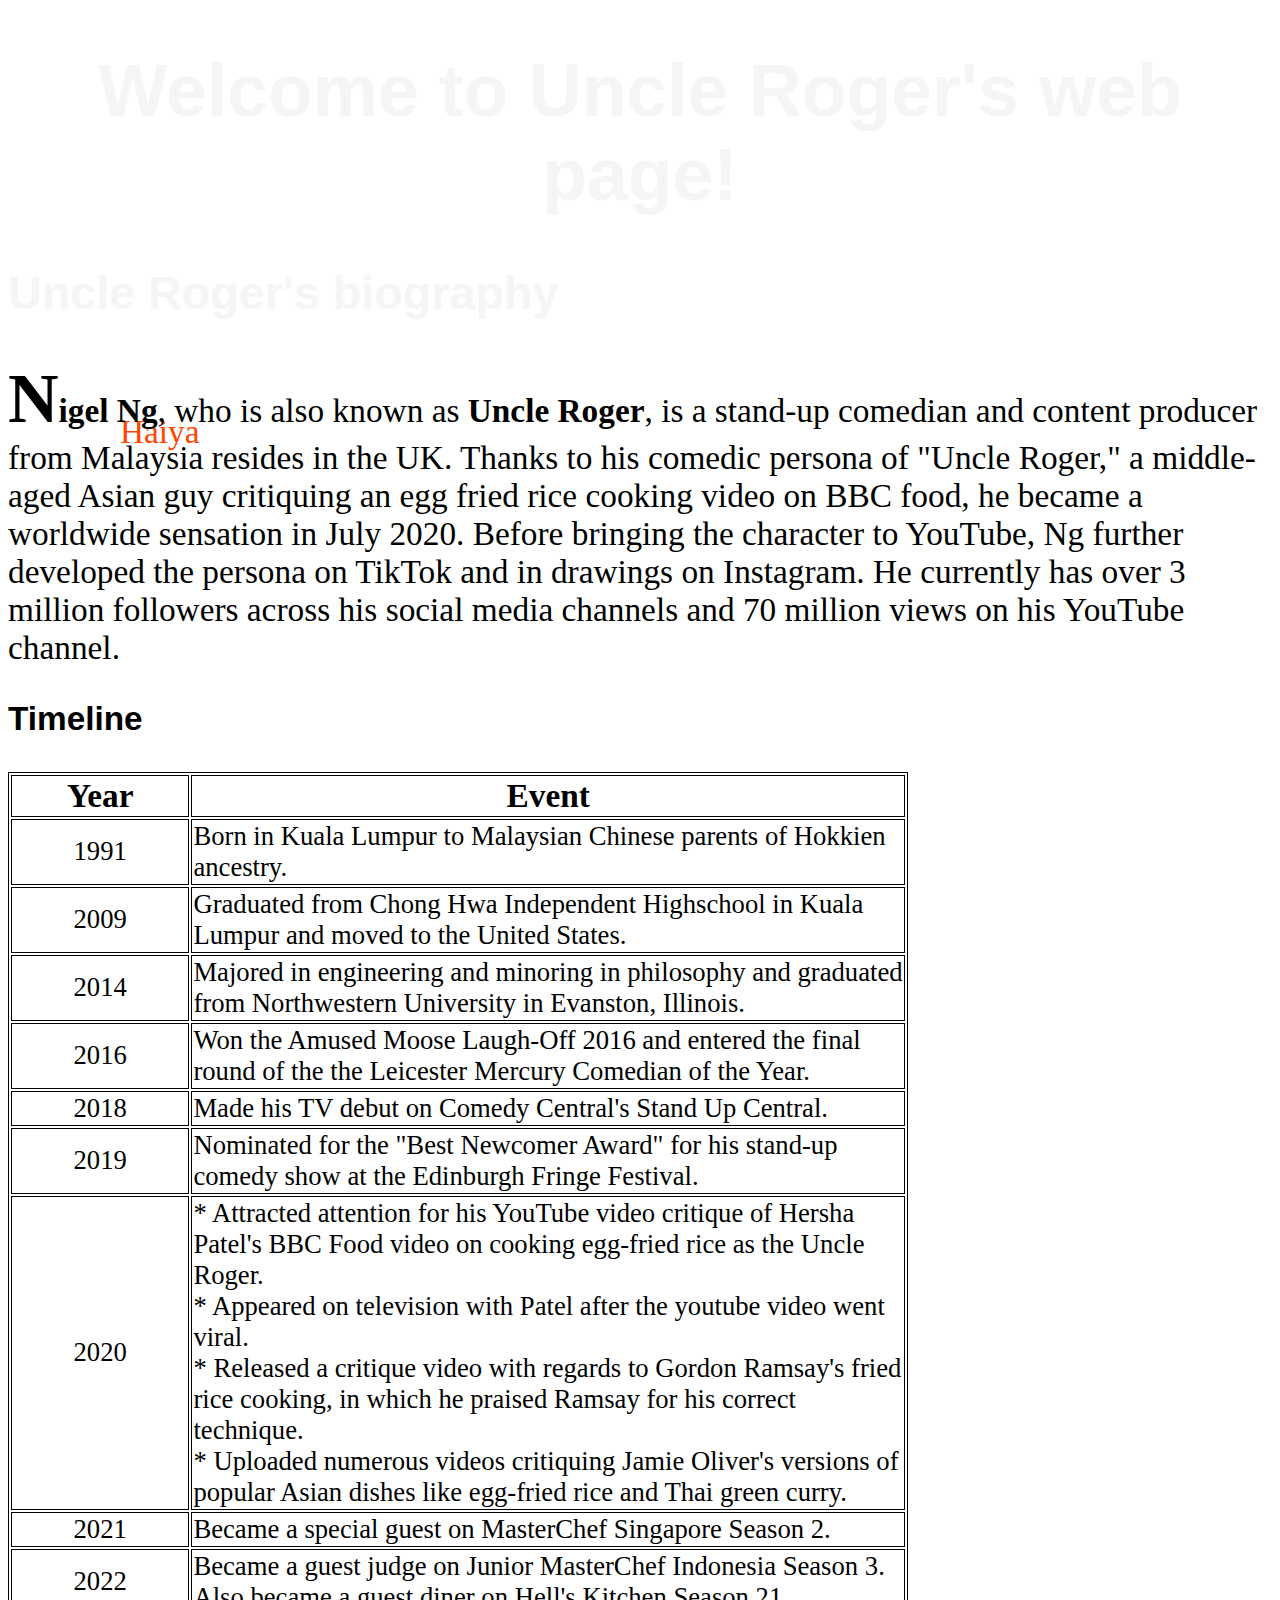
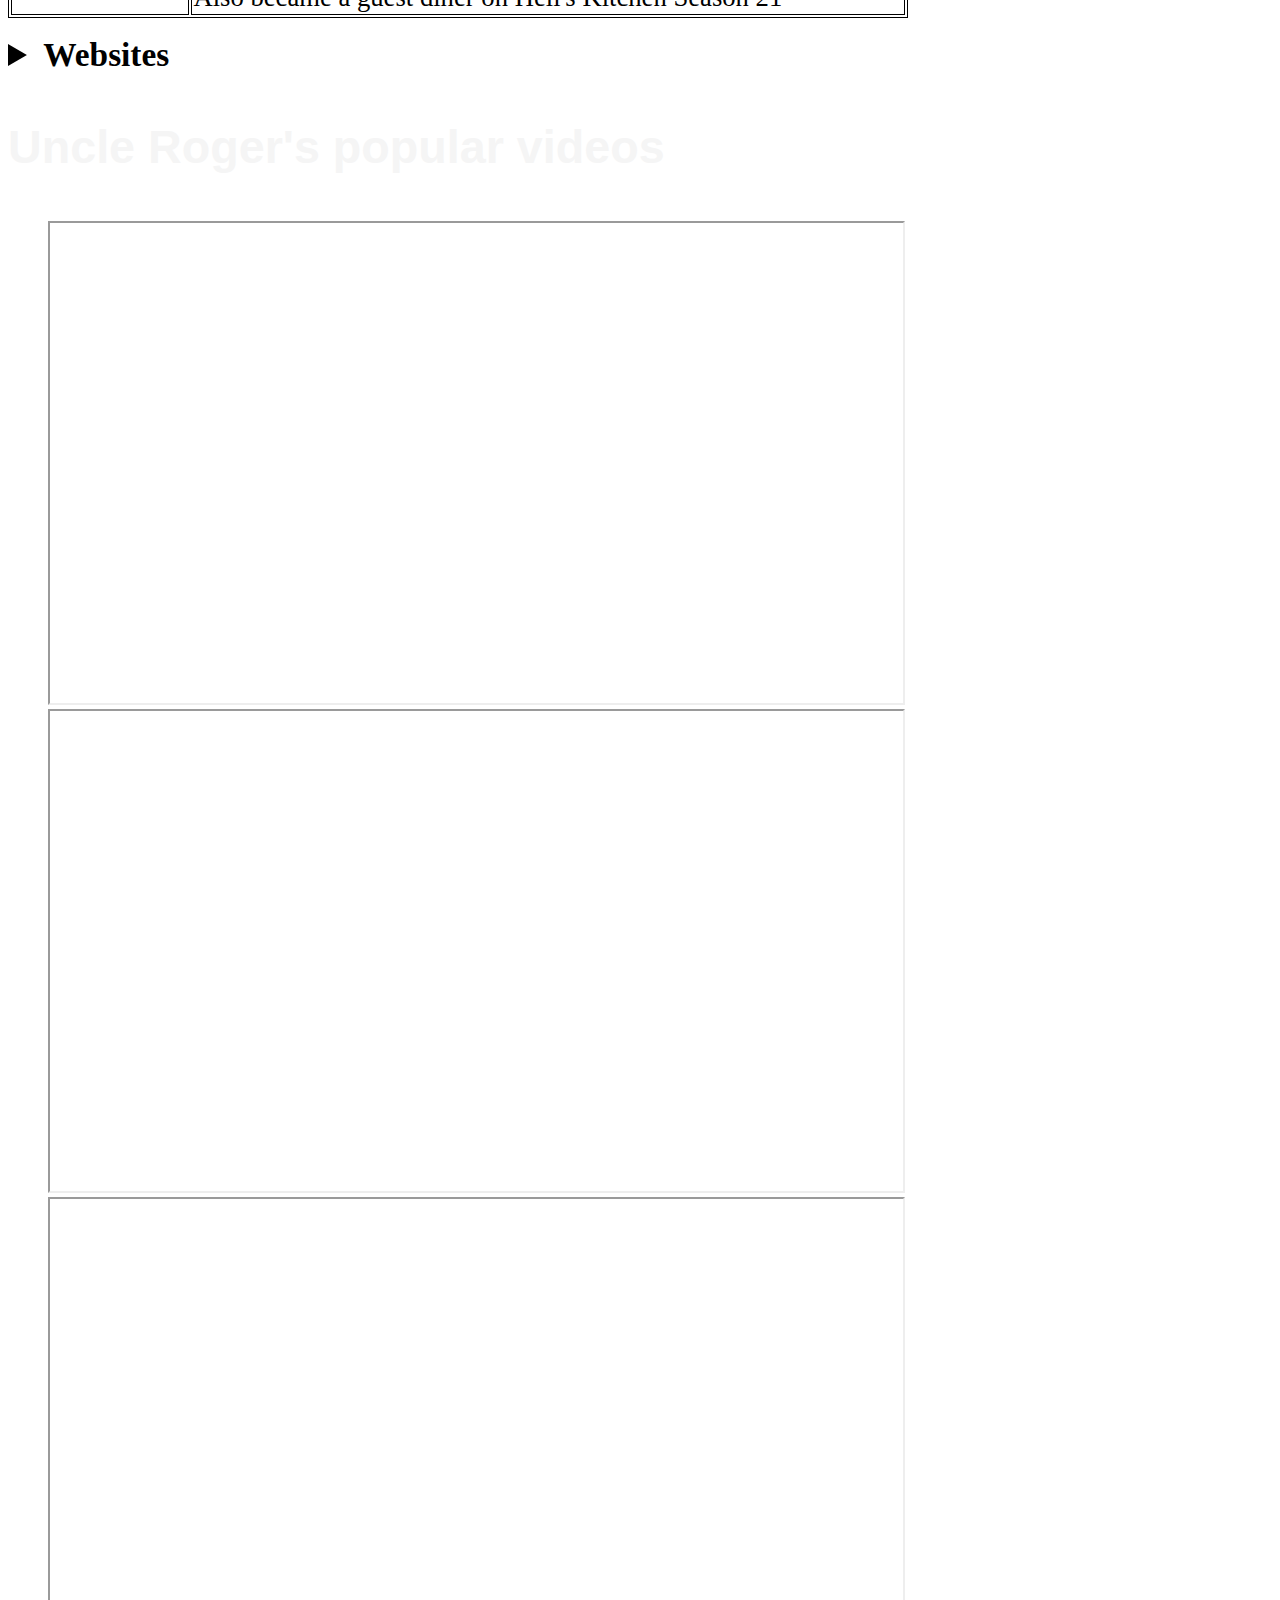
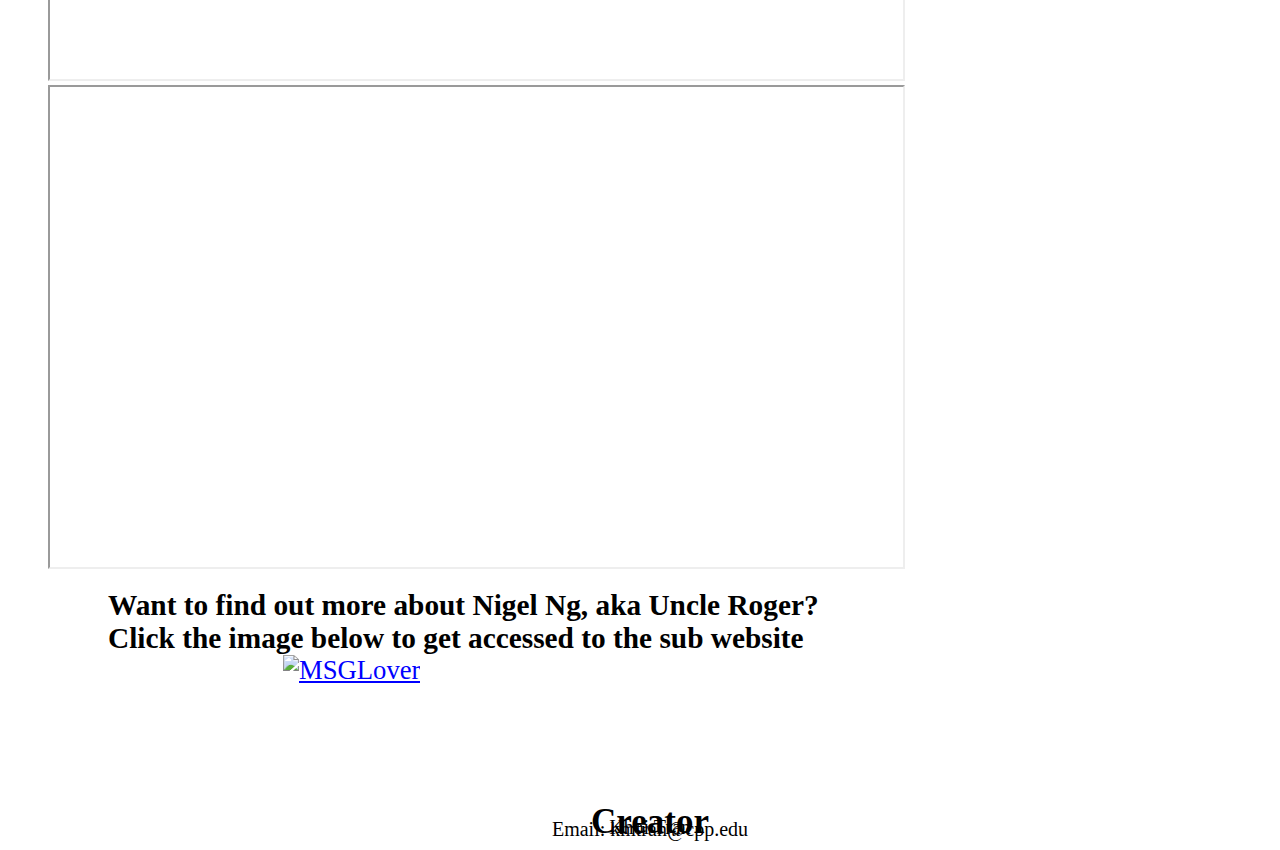
==== index.html @ 3e972765 "First Commit" ====
<!-- Khoi Tran -->
<!-- CS2250 -->
<!-- Instructor Ethan Uong -->
<!-- HW2-Personal Website -->

<!DOCTYPE html>
<html lang = "en">
    <head>
        <title>Uncle Roger's webpage</title>
        <meta charset="UTF-8">
        <meta name="author" content = "Khoi Tran">
        <link rel = "icon" type = "image/x-icon" href ="resources/UncleRogerWithMSGnoBG.png">
        <link rel = "stylesheet" type="text/css" href = "./style.css">

        <style>
            body {
                background-image: url(resources/background1.png)
            }

        </style>

    </head>

    <body>
        <section>
            <h1 id = "white" style = "font-family: 'Segoe UI', Tahoma, Geneva, Verdana, sans-serif;
            font-size: 55pt;text-align: center;"> Welcome to Uncle Roger's web page!</h1>
            <h2 id = "white">Uncle Roger's biography</h2>
            
            <p class="txtBehind">Haiya</p>
            <p><span><span>N</span>igel Ng</span>, who is also known as <span>Uncle Roger</span>, 
            is a stand-up comedian and content producer from Malaysia resides in the UK. 
            Thanks to his comedic persona of "Uncle Roger," a middle-aged Asian guy critiquing an egg fried rice cooking video on BBC food, 
            he became a worldwide sensation in July 2020. Before bringing the character to YouTube, 
            Ng further developed the persona on TikTok and in drawings on Instagram. 
            He currently has over 3 million followers across his social media channels 
            and 70 million views on his YouTube channel.</p>
            
            <h3 style = "font-size: 25pt;">Timeline</h3>
            <section>
            <table>
                <tr>
                    <th>Year</th>
                    <th>Event</th>
                </tr>
                <tr>
                    <td>1991</td>
                    <td>Born in Kuala Lumpur to Malaysian Chinese parents of Hokkien ancestry.</td>
                </tr>
                <tr>
                    <td>2009</td>
                    <td>Graduated from Chong Hwa Independent Highschool in Kuala Lumpur and moved to the United States.</td>
                </tr>
                <tr>
                    <td>2014</td>
                    <td>Majored in engineering and minoring in philosophy and graduated from Northwestern University in Evanston, Illinois.</td>
                </tr>
                <tr>
                    <td>2016</td>
                    <td>Won the Amused Moose Laugh-Off 2016 and entered the final round of the the Leicester Mercury Comedian of the Year.</td>
                </tr>
                <tr>
                    <td>2018</td>
                    <td>Made his TV debut on Comedy Central's Stand Up Central.</td>
                </tr>
                <tr>
                    <td>2019</td>
                    <td>Nominated for the "Best Newcomer Award" for his stand-up comedy show at the Edinburgh Fringe Festival.</td>
                </tr>
                <tr>
                    <td>2020</td>
                    <td>* Attracted attention for his YouTube video critique of Hersha Patel's BBC Food video on cooking egg-fried rice as the Uncle Roger.<br>
                        * Appeared on television with Patel after the youtube video went viral.<br>
                        * Released a critique video with regards to Gordon Ramsay's fried rice cooking, in which he praised Ramsay for his correct technique.<br>
                        * Uploaded numerous videos critiquing Jamie Oliver's versions of popular Asian dishes like egg-fried rice and Thai green curry.
                    </td>
                </tr>
                <tr>
                    <td>2021</td>
                    <td>Became a special guest on MasterChef Singapore Season 2.</td>
                </tr>
                <tr>
                    <td>2022</td>
                    <td>Became a guest judge on Junior MasterChef Indonesia Season 3.
                        Also became a guest diner on Hell's Kitchen Season 21
                    </td>
                </tr>
            </table>
            </div>
            <br>

            <details>
                <summary>Websites</summary>
                
                <nav>
                <a href = "https://www.nigelngcomedy.com/" target="_blank">Personal Website</a> | 
                <a href = "https://www.youtube.com/@mrnigelng" target="_blank">Youtube</a> | 
                <a href = "https://www.instagram.com/mrnigelng" target="_blank">Instagram</a> | 
                <a href = "https://www.tiktok.com/@mrnigelng?lang=en" target="_blank">Tiktok</a>
                </nav>
                
            </details>

        </section>

        <section>
         <h3 id = "white">Uncle Roger's popular videos</h3>
         <ul>
            <li>
                <iframe width="853" height="480"
                src="https://www.youtube.com/embed/53me-ICi_f8">
                </iframe>
            </li>
            <li>
                <iframe width="853" height="480"
                src="https://www.youtube.com/embed/FrUfwpaNNIM">
                </iframe>
            </li>
            <li>
                <iframe width="853" height="480"
                src="https://www.youtube.com/embed/4lKl7ZxIJlg">
                </iframe>
            </li>
            <li>
                <iframe width="853" height="480"
                src="https://www.youtube.com/embed/U5zLvsJZAwA">
                </iframe>
            </li>
         </ul>
         
        </section>

        <div>Want to find out more about Nigel Ng, aka Uncle Roger?<br>
        Click the image below to get accessed to the sub website</div>

        <a href="catchPhrases.html">
        <img src="resources/UncleRogerWithMSGnoBG.png" alt = "MSGLover" width = "400" height = "400" class = "moveimage">
        </a>
        
        <p id = "hidden" >Khoi was here!</p>

        <footer>
            <p><span>Creator</span><br>Khoi Tran<br>Email: kmtran@cpp.edu</p>
        </footer>
    </body>

</html>
---- style.css ----
/*  Khoi Tran
    CS2250
    Instructor Ethan Uong
    HW2-Personal Website  */
    
/* -----------------Shared Styles-----------------*/
body {  /* Requirement-2.A */
    background-repeat: no-repeat;  /* Requirement-2.4 */
    background-attachment: fixed;  /* Requirement-2.4 */
    background-size: 100% 100%;    /* Requirement-2.4 */
}

footer {   /* Requirement-2.A */
    padding: 10px 10px 0px 10px;  /* Requirement-2.6 */
    bottom: 0;                    /* Requirement-2.6 */
    width: 100%;                  /* Requirement-2.10 */
    text-align: center;
    line-height: 1.5px;
}

footer > p {  /* Requirement-2.F */
    font-size: 20px;  /* Requirement-2.9 */
}

footer span {  /* Requirement-2.F */
    font-size: 35px;  /* Requirement-2.9 */
    font-weight: bold;
}

#white { /* Requirement-2.D */
    color: whitesmoke;   /* Requirement-2.3 */
}

a {
    font-size: 20pt;  /* Requirement-2.9 */
}

a:link {
    color: blue;    /* Requirement-2.3 */
}

a:hover {
    color: red;     /* Requirement-2.3 */
}

a:visited {
    color: purple;  /* Requirement-2.3 */
}

a:active {
    color: cyan;    /* Requirement-2.3 */
}

#hidden {
    visibility: hidden;  /* Requirement-2.16 */
}

/* -----------------Main pages Unique Styles-----------------*/
h2, h3 {
    font-family: 'Trebuchet MS', 'Lucida Sans Unicode', 'Lucida Grande', 'Lucida Sans', Arial, sans-serif;
    font-size: 35pt;
}

/* Note: Zooming the first character of the first word */
span > span {
    float: none;         /* Requirement-2.11 */
    font-weight: bolder;
    font-size: 70px;
}

p {
    font-size: 25pt;
}

p > span {  /* Requirement-2.F */
    font-weight: bold;  /* Requirement-2.3 */
}

table,td,th {  /* Requirement-2.B */
    width: 900px;
    border: 1px solid black;  /* Requirement-2.5 */
}

table tr:first-child {
    font-size: 25pt;  /* Requirement-2.1 */
}

table tr {  /* Requirement-2.F */
    font-size: 20pt; /* Requirement-2.2 */
    height: 20px;
}

table td:first-child {   /* Requirement-2.E */
    text-align: center;  /* Requirement-2.2 */
    width :20%;          /* Requirement-2.7 */
}

details {  /* Requirement-2.G */
    float: none;
}

details summary {  /* Requirement-2.H */
    font-size: 25pt;
    font-weight: bold;
}

ul {
    list-style-type: none;  /* Requirement-2.8 */
}

div {
    font-size: 22pt;     /* Requirement-2.1 */
    margin-left: 100px;  /* Requirement-2.6 */
    font-weight: bold;   /* Requirement-2.1 */
    font-family: 'Times New Roman', Times, serif;  /* Requirement-2.1 */
}

.moveimage {  /* Requirement-2.C */
    margin-left: 275px;  /* Requirement-2.6 */
}

/* -----------------Sub Pages Unique Styles-----------------*/
section.subPage {  /* Requirement-2.C */
    text-align: center;
}

section.subPage > h1 {  /* Requirement-2.F */ 
    font-family: 'Segoe UI', Tahoma, Geneva, Verdana, sans-serif;
    font-size: 50pt;
    text-align: center;
}

section.subPage > h2 {  /* Requirement-2.F */
    color: white;
    font-family:'Lucida Sans', 'Lucida Sans Regular', 'Lucida Grande', 'Lucida Sans Unicode', Geneva, Verdana, sans-serif;
    font-size: 50pt;
    text-align: center;
}

section.subPage > h4 {  /* Requirement-2.F */
    color: white;
    font-family:'Lucida Sans', 'Lucida Sans Regular', 'Lucida Grande', 'Lucida Sans Unicode', Geneva, Verdana, sans-serif;
    font-size: 35pt;
    text-align: center;
}

section.subPage > p {  /* Requirement-2.F */
    font-family:'Lucida Sans', 'Lucida Sans Regular', 'Lucida Grande', 'Lucida Sans Unicode', Geneva, Verdana, sans-serif;
    font-size: 28pt;
    text-align: center;
}

section.subPage > div {  /* Requirement-2.F */
    position: relative;
    margin-left: auto;
    margin-right: auto;
    width: 700px;
    height: 400px;
    background-color: white;
    overflow-y: auto;  /* Requirement-2.14 */
}

figure > h3 {  /* Requirement-2.F */
    color: white;
    font-family:Verdana, Geneva, Tahoma, sans-serif, Times, serif;
    font-weight: bold;
    font-size: 45pt;
}

.centerImage {  /* Requirement-2.C */
    display: block;
    margin-left: auto;   /* Requirement-2.6 */
    margin-right: auto;  /* Requirement-2.6 */
    width: auto;         /* Requirement-2.7 */
}

/* Note: the center class is made to make images always stay in the middle */
.centerVid {  /* Requirement-2.C */
    display: block;      /* Requirement-2.12 */
    margin-left: auto;   /* Requirement-2.6 */
    margin-right: auto;  /* Requirement-2.6 */
}

.left {  /* Requirement-2.C */
    margin-left: 20%;  /* Requirement-2.10 */
    float: left;
  }
  
.right {  /* Requirement-2.C */
    float: left;
}
  
.middle {  /* Requirement-2.C */
    float: left;
}

.clear {  /* Requirement-2.C */
    clear: left;  /* Requirement-2.13 */
}

p.txtBehind {  /* Requirement-2.C */
    position: absolute;  /* Requirement-2.15 */
    left: 120px;
    top: 380px;
    z-index: -1;  /* Requirement-2.17 */
    color: orangered;
}
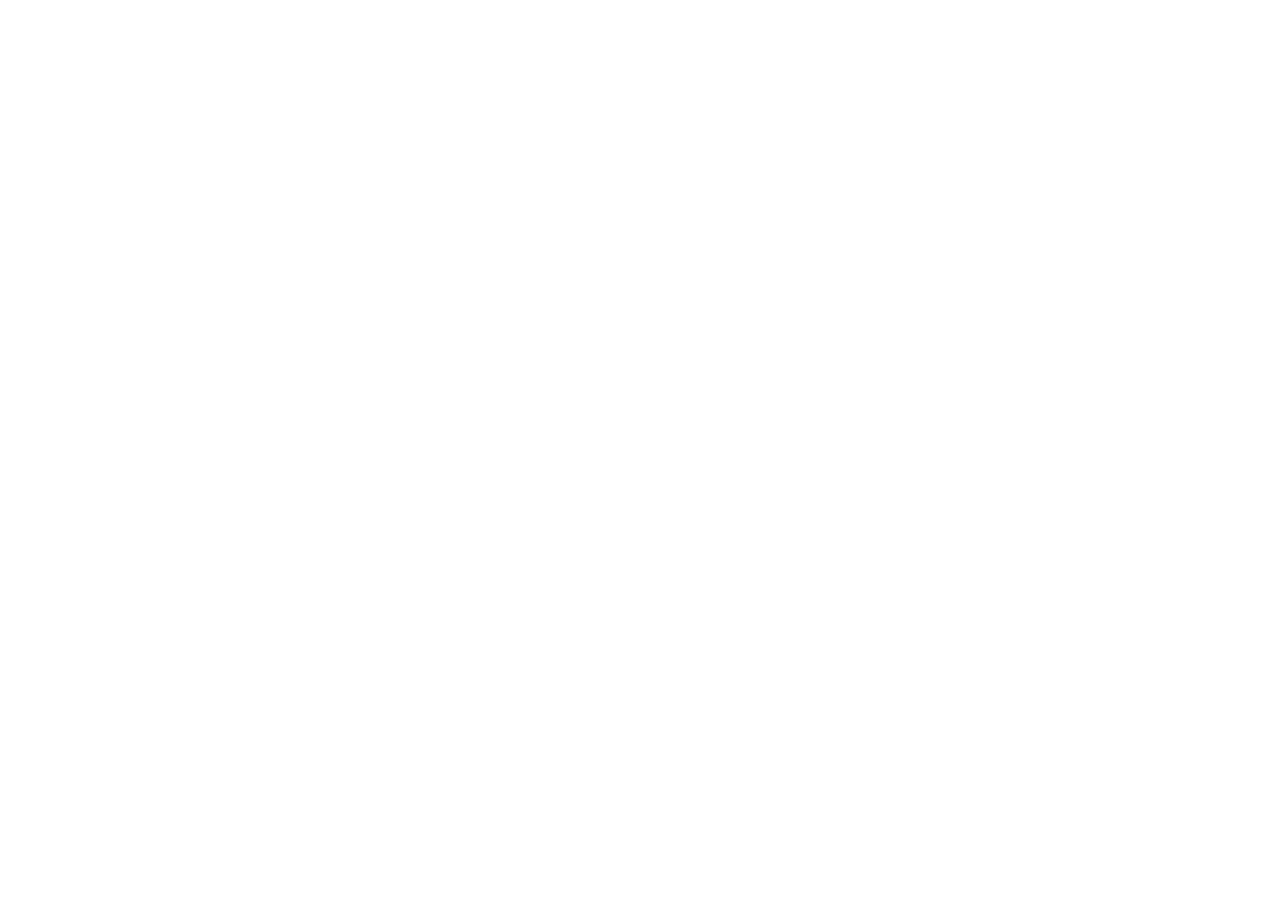
==== commit 35ca57e1: "Updates" ====
--- a/index.html
+++ b/index.html
@@ -1,147 +1 @@
-<!-- Khoi Tran -->
-<!-- CS2250 -->
-<!-- Instructor Ethan Uong -->
-<!-- HW2-Personal Website -->
-
-<!DOCTYPE html>
-<html lang = "en">
-    <head>
-        <title>Uncle Roger's webpage</title>
-        <meta charset="UTF-8">
-        <meta name="author" content = "Khoi Tran">
-        <link rel = "icon" type = "image/x-icon" href ="resources/UncleRogerWithMSGnoBG.png">
-        <link rel = "stylesheet" type="text/css" href = "./style.css">
-
-        <style>
-            body {
-                background-image: url(resources/background1.png)
-            }
-
-        </style>
-
-    </head>
-
-    <body>
-        <section>
-            <h1 id = "white" style = "font-family: 'Segoe UI', Tahoma, Geneva, Verdana, sans-serif;
-            font-size: 55pt;text-align: center;"> Welcome to Uncle Roger's web page!</h1>
-            <h2 id = "white">Uncle Roger's biography</h2>
-            
-            <p class="txtBehind">Haiya</p>
-            <p><span><span>N</span>igel Ng</span>, who is also known as <span>Uncle Roger</span>, 
-            is a stand-up comedian and content producer from Malaysia resides in the UK. 
-            Thanks to his comedic persona of "Uncle Roger," a middle-aged Asian guy critiquing an egg fried rice cooking video on BBC food, 
-            he became a worldwide sensation in July 2020. Before bringing the character to YouTube, 
-            Ng further developed the persona on TikTok and in drawings on Instagram. 
-            He currently has over 3 million followers across his social media channels 
-            and 70 million views on his YouTube channel.</p>
-            
-            <h3 style = "font-size: 25pt;">Timeline</h3>
-            <section>
-            <table>
-                <tr>
-                    <th>Year</th>
-                    <th>Event</th>
-                </tr>
-                <tr>
-                    <td>1991</td>
-                    <td>Born in Kuala Lumpur to Malaysian Chinese parents of Hokkien ancestry.</td>
-                </tr>
-                <tr>
-                    <td>2009</td>
-                    <td>Graduated from Chong Hwa Independent Highschool in Kuala Lumpur and moved to the United States.</td>
-                </tr>
-                <tr>
-                    <td>2014</td>
-                    <td>Majored in engineering and minoring in philosophy and graduated from Northwestern University in Evanston, Illinois.</td>
-                </tr>
-                <tr>
-                    <td>2016</td>
-                    <td>Won the Amused Moose Laugh-Off 2016 and entered the final round of the the Leicester Mercury Comedian of the Year.</td>
-                </tr>
-                <tr>
-                    <td>2018</td>
-                    <td>Made his TV debut on Comedy Central's Stand Up Central.</td>
-                </tr>
-                <tr>
-                    <td>2019</td>
-                    <td>Nominated for the "Best Newcomer Award" for his stand-up comedy show at the Edinburgh Fringe Festival.</td>
-                </tr>
-                <tr>
-                    <td>2020</td>
-                    <td>* Attracted attention for his YouTube video critique of Hersha Patel's BBC Food video on cooking egg-fried rice as the Uncle Roger.<br>
-                        * Appeared on television with Patel after the youtube video went viral.<br>
-                        * Released a critique video with regards to Gordon Ramsay's fried rice cooking, in which he praised Ramsay for his correct technique.<br>
-                        * Uploaded numerous videos critiquing Jamie Oliver's versions of popular Asian dishes like egg-fried rice and Thai green curry.
-                    </td>
-                </tr>
-                <tr>
-                    <td>2021</td>
-                    <td>Became a special guest on MasterChef Singapore Season 2.</td>
-                </tr>
-                <tr>
-                    <td>2022</td>
-                    <td>Became a guest judge on Junior MasterChef Indonesia Season 3.
-                        Also became a guest diner on Hell's Kitchen Season 21
-                    </td>
-                </tr>
-            </table>
-            </div>
-            <br>
-
-            <details>
-                <summary>Websites</summary>
-                
-                <nav>
-                <a href = "https://www.nigelngcomedy.com/" target="_blank">Personal Website</a> | 
-                <a href = "https://www.youtube.com/@mrnigelng" target="_blank">Youtube</a> | 
-                <a href = "https://www.instagram.com/mrnigelng" target="_blank">Instagram</a> | 
-                <a href = "https://www.tiktok.com/@mrnigelng?lang=en" target="_blank">Tiktok</a>
-                </nav>
-                
-            </details>
-
-        </section>
-
-        <section>
-         <h3 id = "white">Uncle Roger's popular videos</h3>
-         <ul>
-            <li>
-                <iframe width="853" height="480"
-                src="https://www.youtube.com/embed/53me-ICi_f8">
-                </iframe>
-            </li>
-            <li>
-                <iframe width="853" height="480"
-                src="https://www.youtube.com/embed/FrUfwpaNNIM">
-                </iframe>
-            </li>
-            <li>
-                <iframe width="853" height="480"
-                src="https://www.youtube.com/embed/4lKl7ZxIJlg">
-                </iframe>
-            </li>
-            <li>
-                <iframe width="853" height="480"
-                src="https://www.youtube.com/embed/U5zLvsJZAwA">
-                </iframe>
-            </li>
-         </ul>
-         
-        </section>
-
-        <div>Want to find out more about Nigel Ng, aka Uncle Roger?<br>
-        Click the image below to get accessed to the sub website</div>
-
-        <a href="catchPhrases.html">
-        <img src="resources/UncleRogerWithMSGnoBG.png" alt = "MSGLover" width = "400" height = "400" class = "moveimage">
-        </a>
-        
-        <p id = "hidden" >Khoi was here!</p>
-
-        <footer>
-            <p><span>Creator</span><br>Khoi Tran<br>Email: kmtran@cpp.edu</p>
-        </footer>
-    </body>
-
-</html>+<!doctype html><html lang="en"><head><meta charset="utf-8"/><link rel="icon" href="/CS2260_finalAssignment/favicon.ico"/><meta name="viewport" content="width=device-width,initial-scale=1"/><meta name="theme-color" content="#000000"/><meta name="description" content="Web site created using create-react-app"/><link rel="apple-touch-icon" href="/CS2260_finalAssignment/logo192.png"/><link rel="manifest" href="/CS2260_finalAssignment/manifest.json"/><title>React App</title><script defer="defer" src="/CS2260_finalAssignment/static/js/main.f194d37b.js"></script><link href="/CS2260_finalAssignment/static/css/main.74acce42.css" rel="stylesheet"></head><body><noscript>You need to enable JavaScript to run this app.</noscript><div id="root"></div></body></html>